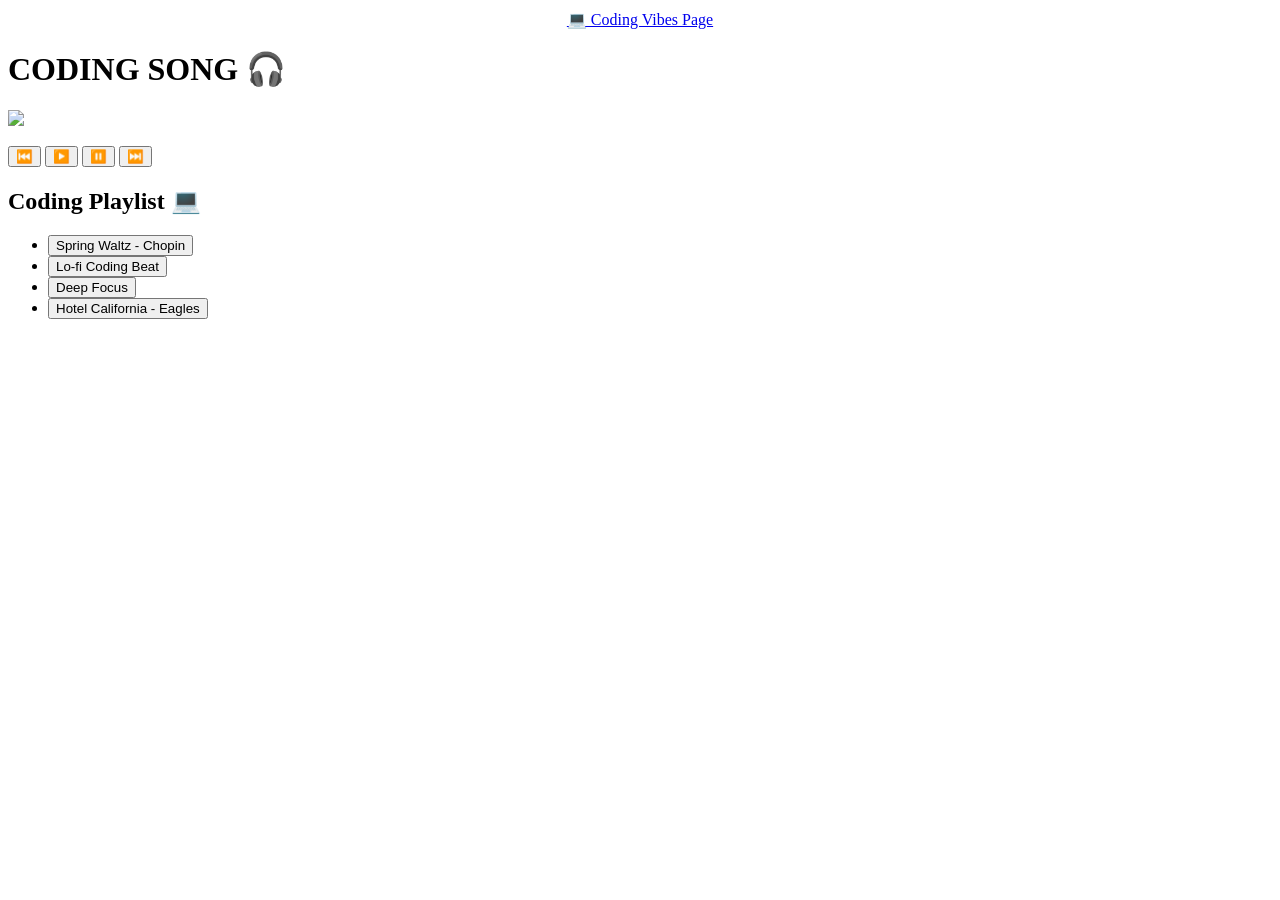
==== coding.html @ e8e7e12d "Create coding.html" ====
<!DOCTYPE html>
<html lang="en">
<head>
  <meta charset="UTF-8" />
  <meta name="viewport" content="width=device-width, initial-scale=1.0"/>
  <link rel="stylesheet" href="styles.css" />
  <title>CODING SONG 🎧</title>
</head>

<body>

  <!-- 🔗 Simple navigation -->
  <nav style="text-align:center; margin:10px;">
    <a href="coding.html">💻 Coding Vibes Page</a>
  </nav>

  <div class="container">

    <div class="player">
      <div class="player-bar">
        <h1 class="fcc-title">CODING SONG 🎧</h1>
      </div>

      <div class="player-content">
        <div id="player-album-art">
          <img src="https://cdn.freecodecamp.org/curriculum/js-music-player/digital-drift.jpg"/>
        </div>

        <div class="player-display">
          <div>
            <p id="player-song-title"></p>
            <p id="player-song-artist"></p>
          </div>

          <div class="player-buttons">
            <button id="previous">⏮️</button>
            <button id="play">▶️</button>
            <button id="pause">⏸️</button>
            <button id="next">⏭️</button>
          </div>
        </div>
      </div>
    </div>

    <!-- 🎵 Playlist -->
    <div class="playlist">
      <h2>Coding Playlist 💻</h2>

      <ul id="playlist-songs">
        <li id="song-0" class="playlist-song"><button>Spring Waltz - Chopin</button></li>
        <li id="song-1" class="playlist-song"><button>Lo-fi Coding Beat</button></li>
        <li id="song-2" class="playlist-song"><button>Deep Focus</button></li>
        <li id="song-3" class="playlist-song"><button>Hotel California - Eagles</button></li>
      </ul>
    </div>

  </div>

  <script src="script.js"></script>
</body>
</html>
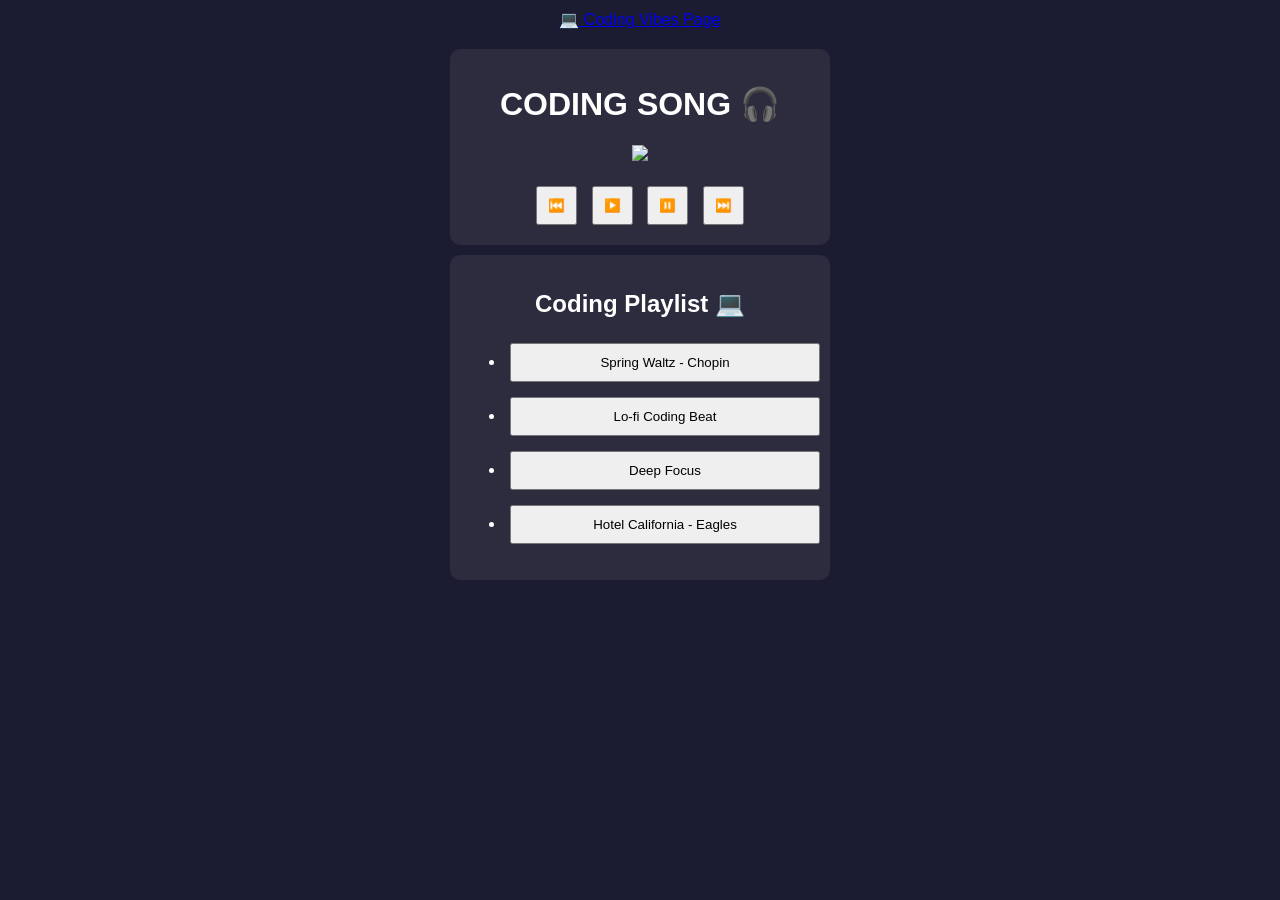
==== commit 35250b00: "Update coding.html" ====
--- a/coding.html
+++ b/coding.html
@@ -9,7 +9,7 @@
 
 <body>
 
-  <!-- 🔗 Simple navigation -->
+  <!--  Simple navigation -->
   <nav style="text-align:center; margin:10px;">
     <a href="coding.html">💻 Coding Vibes Page</a>
   </nav>
@@ -42,7 +42,7 @@
       </div>
     </div>
 
-    <!-- 🎵 Playlist -->
+    <!--  Playlist -->
     <div class="playlist">
       <h2>Coding Playlist 💻</h2>
 
--- a/styles.css
+++ b/styles.css
@@ -0,0 +1,36 @@
+body {
+  background: #1b1b32;
+  color: white;
+  font-family: Arial;
+  text-align: center;
+}
+
+.container {
+  margin-top: 20px;
+}
+
+.player, .playlist {
+  background: #2c2c3e;
+  padding: 15px;
+  margin: 10px auto;
+  width: 350px;
+  border-radius: 10px;
+}
+
+button {
+  margin: 5px;
+  padding: 10px;
+  cursor: pointer;
+}
+
+.playing {
+  color: yellow;
+}
+
+.playlist-song {
+  margin: 5px 0;
+}
+
+.playlist-song button {
+  width: 100%;
+}
